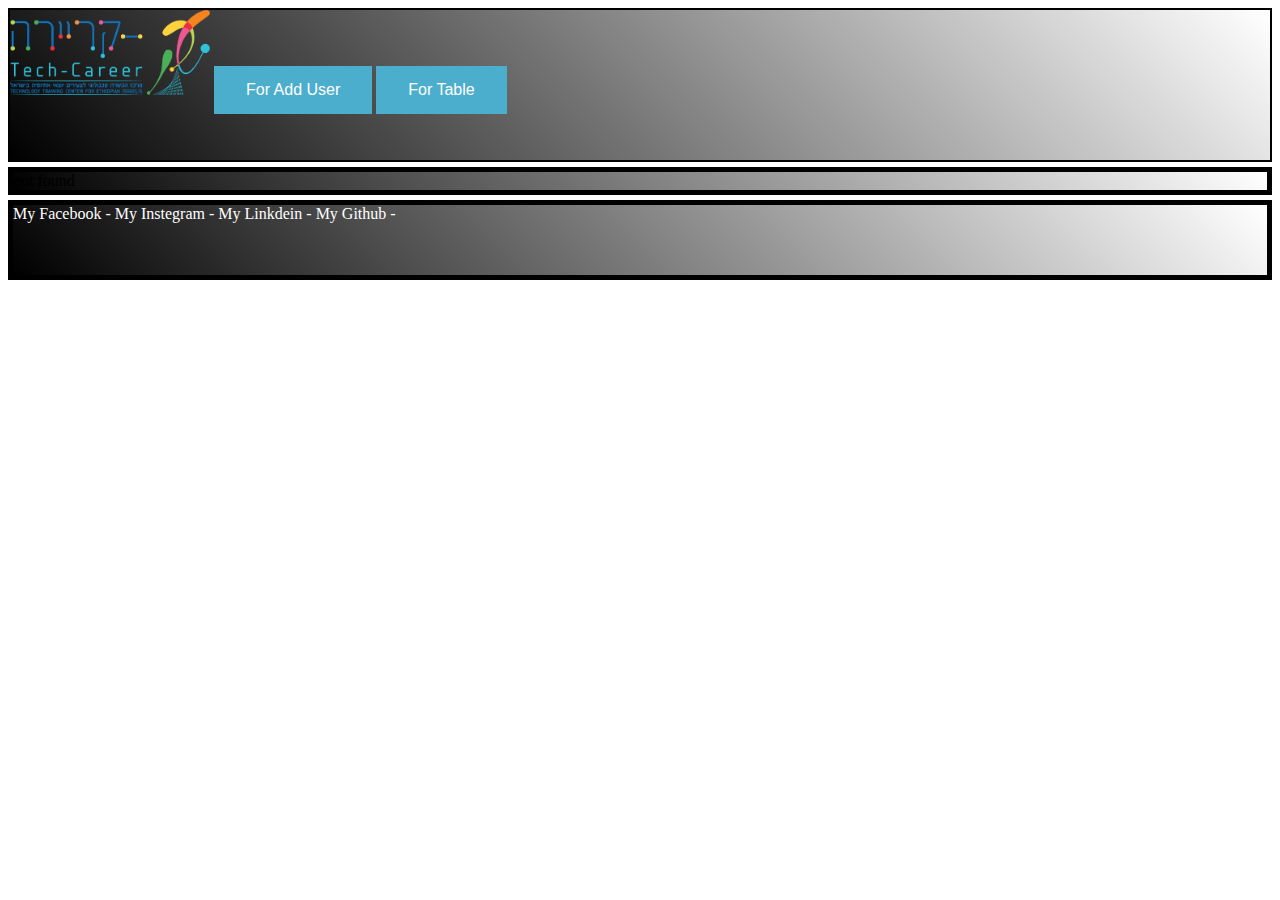
==== index.html @ aba4d1ef "api project files" ====
<!DOCTYPE html>
<html lang="en">
<head>
    <meta charset="UTF-8">
    <meta http-equiv="X-UA-Compatible" content="IE=edge">
    <meta name="viewport" content="width=device-width, initial-scale=1.0">
    <link rel="stylesheet" href="index.css">
    <link rel="stylesheet" href="https://cdnjs.cloudflare.com/ajax/libs/font-awesome/5.15.2/css/all.min.css" integrity="sha512-HK5fgLBL+xu6dm/Ii3z4xhlSUyZgTT9tuc/hSrtw6uzJOvgRr2a9jyxxT1ely+B+xFAmJKVSTbpM/CuL7qxO8w==" crossorigin="anonymous" />
    <link rel="preconnect" href="https://fonts.gstatic.com">
    <link href="https://fonts.googleapis.com/css2?family=Dela+Gothic+One&display=swap" rel="stylesheet">

    <title>Document</title>
</head>
<body>
<script src="/main.js"></script>
<div id="container">
<header>
    <a href="https://www.kolzchut.org.il/he/%D7%98%D7%A7-%D7%A7%D7%A8%D7%99%D7%99%D7%A8%D7%94" target="_blank"><img src="/images/tech carrier.jpeg" width=200></a>

    <button id="button1" onclick="addUser()" >For Add User</button>
    <button id="button2" onclick=" tableApi()">For Table</button>
   
</header>

<section >
<div id="mainDiv"></div>
</section>


<footer>
    <a href="https://www.facebook.com/elias.admaso" target="_blank">My Facebook - <i class="fab fa-facebook fa-2x"></i></a>
    <a href="https://www.instagram.com/elias16196/" target="_blank">My Instegram - <i class="fab fa-instagram fa-2x"></i></a>
    <a href="https://www.linkedin.com/in/elias-admaso-152790206/" target="_blank">My Linkdein - <i class="fab fa-linkedin fa-2x"></i></a>
    <a href="https://github.com/eliasadmaso1" target="_blank">My Github - <i class="fab fa-github-square fa-2x"></i></a>
</footer>
</div>


    
    
</body>
</html>
---- index.css ----
#container{
    display: grid;
    gap:5px; 



    grid-template-areas: 
    'header'
    'section'
    'footer'

    
}
header {
    grid-area: header;
    border: solid 2px black;
    height: 150px;
    background: linear-gradient(
    45deg
    , black, transparent);}

section{
    grid-area: section;
    border: solid 5px black;
    background: linear-gradient(
        45deg
        , black, transparent);
    }


footer{
    grid-area: footer;
    border: solid 5px black;
    background: linear-gradient(
        45deg
        , black, transparent);
    height: 70px;

}

.card{
    width: 294px;
    height: 294px;
    border: solid 5px white;
    border-radius: 15px;
    margin: 25px;
    padding: 12px;
    background: black;
    color: white;
    font-size: 13px;
    word-break: break-word;
}
#mainDiv{
    display: flex;
    flex-wrap: wrap;
   
}
#button1{
  background-color: #4CAECD;
  border: none;
  color: white;
  padding: 15px 32px;
  text-align: center;
  text-decoration: none;
  display: inline-block;
  font-size: 16px;
  transition: 2s;
}
#button1:hover{
    background-color: white;
    color: black;
    
}
#button2{
  background-color: #4CAECD;
  border: none;
  color: white;
  padding: 15px 32px;
  text-align: center;
  text-decoration: none;
  display: inline-block;
  font-size: 16px;
  transition: 2s;
}
#button2:hover{
    background-color: white;
    color:black ;


}


td{
    
    color: white;
    border: solid 3px black; width:300px; 
    color:black; 
    background:white;
}
th{
    color: white;
    border: solid 3px black; width:300px; 
    color:black; 
    background:white;
    
   

}
a{
    color: white;
    text-decoration: none;
}
button{
    background-color:  firebrick;
  border: none;
  color: white;
  padding: 15px 32px;
  text-align: center;
  text-decoration: none;
  display: inline-block;
  font-size: 16px;
  transition: 2s;

}
button:hover{
    background-color: white;
    color:black ;

}
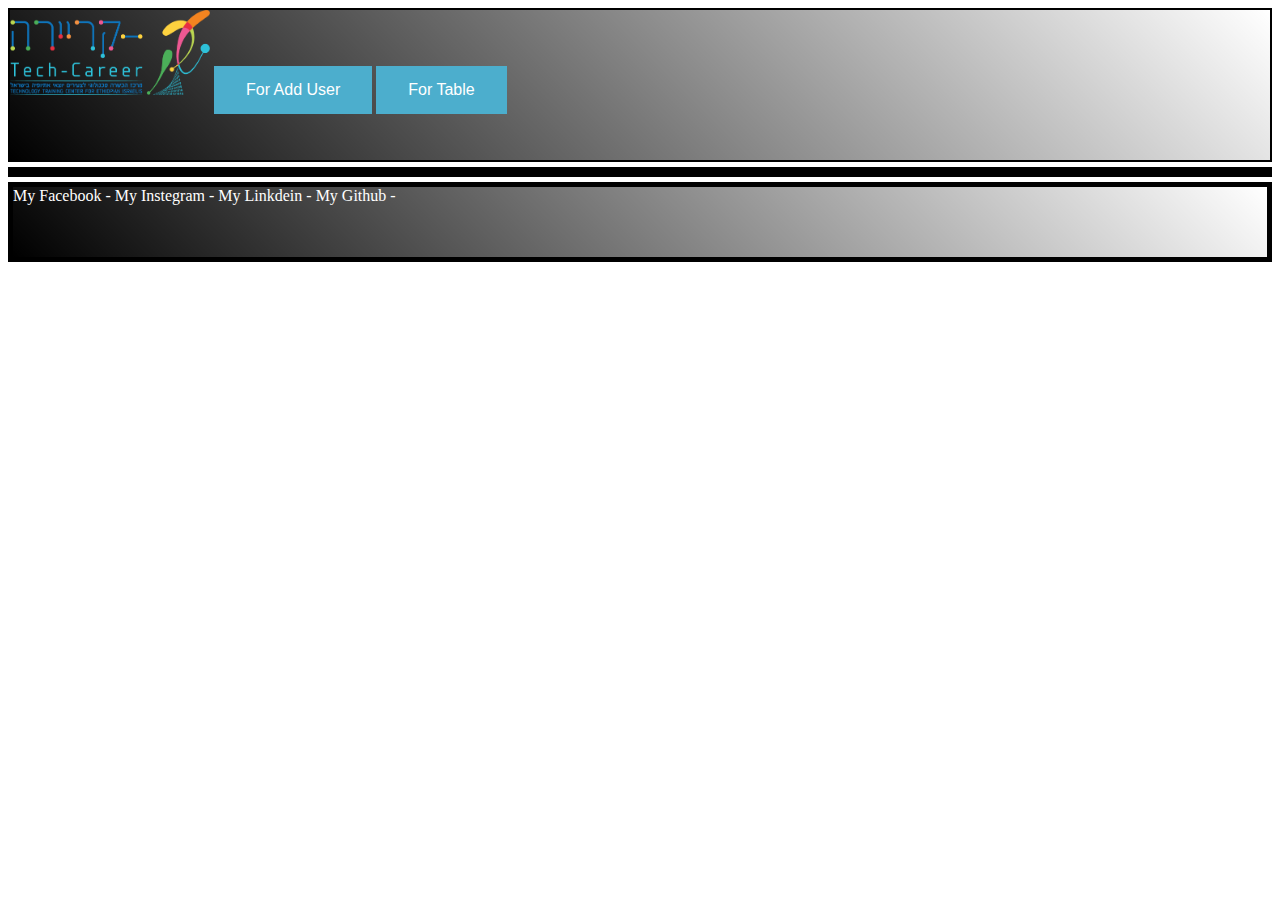
==== commit 46d37107: "change script" ====
--- a/index.html
+++ b/index.html
@@ -12,10 +12,10 @@
     <title>Document</title>
 </head>
 <body>
-<script src="/main.js"></script>
+
 <div id="container">
 <header>
-    <a href="https://www.kolzchut.org.il/he/%D7%98%D7%A7-%D7%A7%D7%A8%D7%99%D7%99%D7%A8%D7%94" target="_blank"><img src="/images/tech carrier.jpeg" width=200></a>
+    <a href="https://www.kolzchut.org.il/he/%D7%98%D7%A7-%D7%A7%D7%A8%D7%99%D7%99%D7%A8%D7%94" target="_blank"><img src="images/tech carrier.jpeg" width=200></a>
 
     <button id="button1" onclick="addUser()" >For Add User</button>
     <button id="button2" onclick=" tableApi()">For Table</button>
@@ -35,6 +35,8 @@
 </footer>
 </div>
 
+<script src="script.js" type="text/javascript"></script>
+
 
     
     
--- a/index.css
+++ b/index.css
@@ -49,7 +49,14 @@
     color: white;
     font-size: 13px;
     word-break: break-word;
+    transition: 2s;
 }
+
+.card:hover{
+    background-color: black;
+    opacity: 0.4;
+}
+
 #mainDiv{
     display: flex;
     flex-wrap: wrap;
